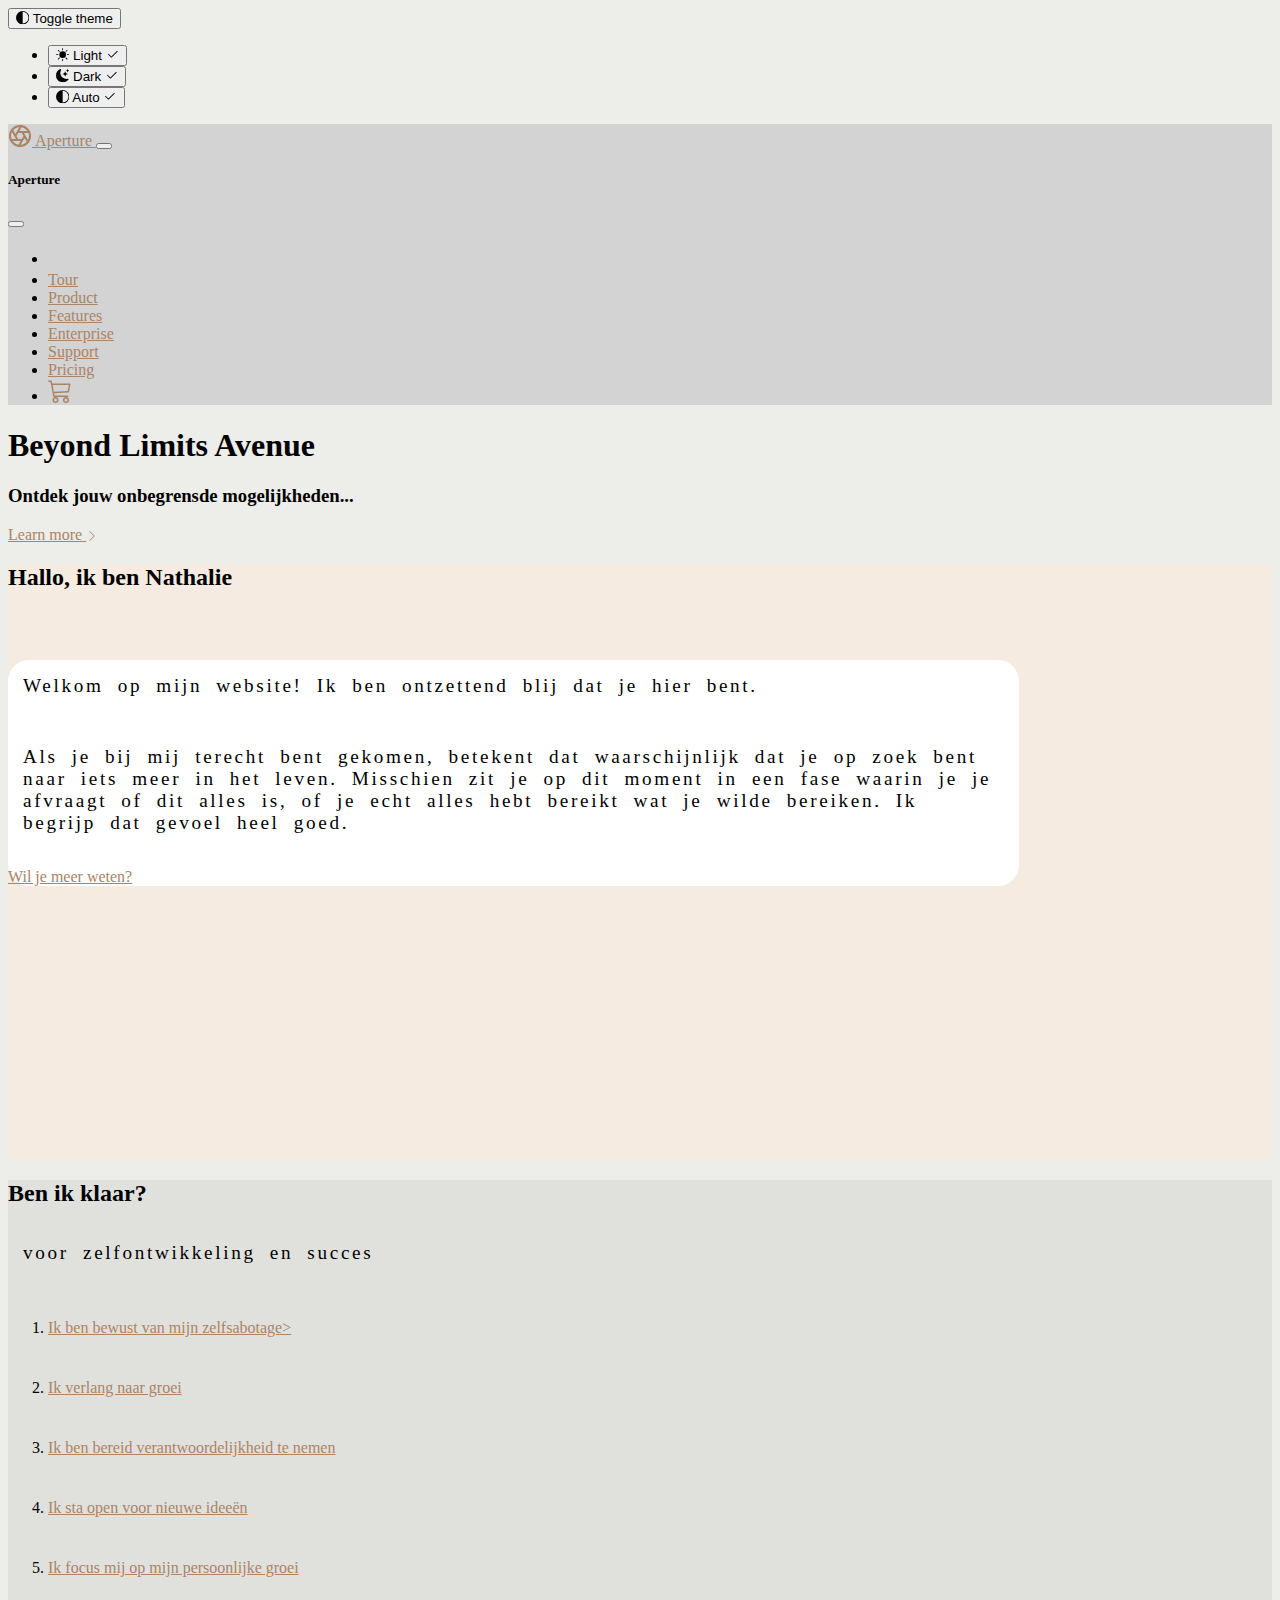
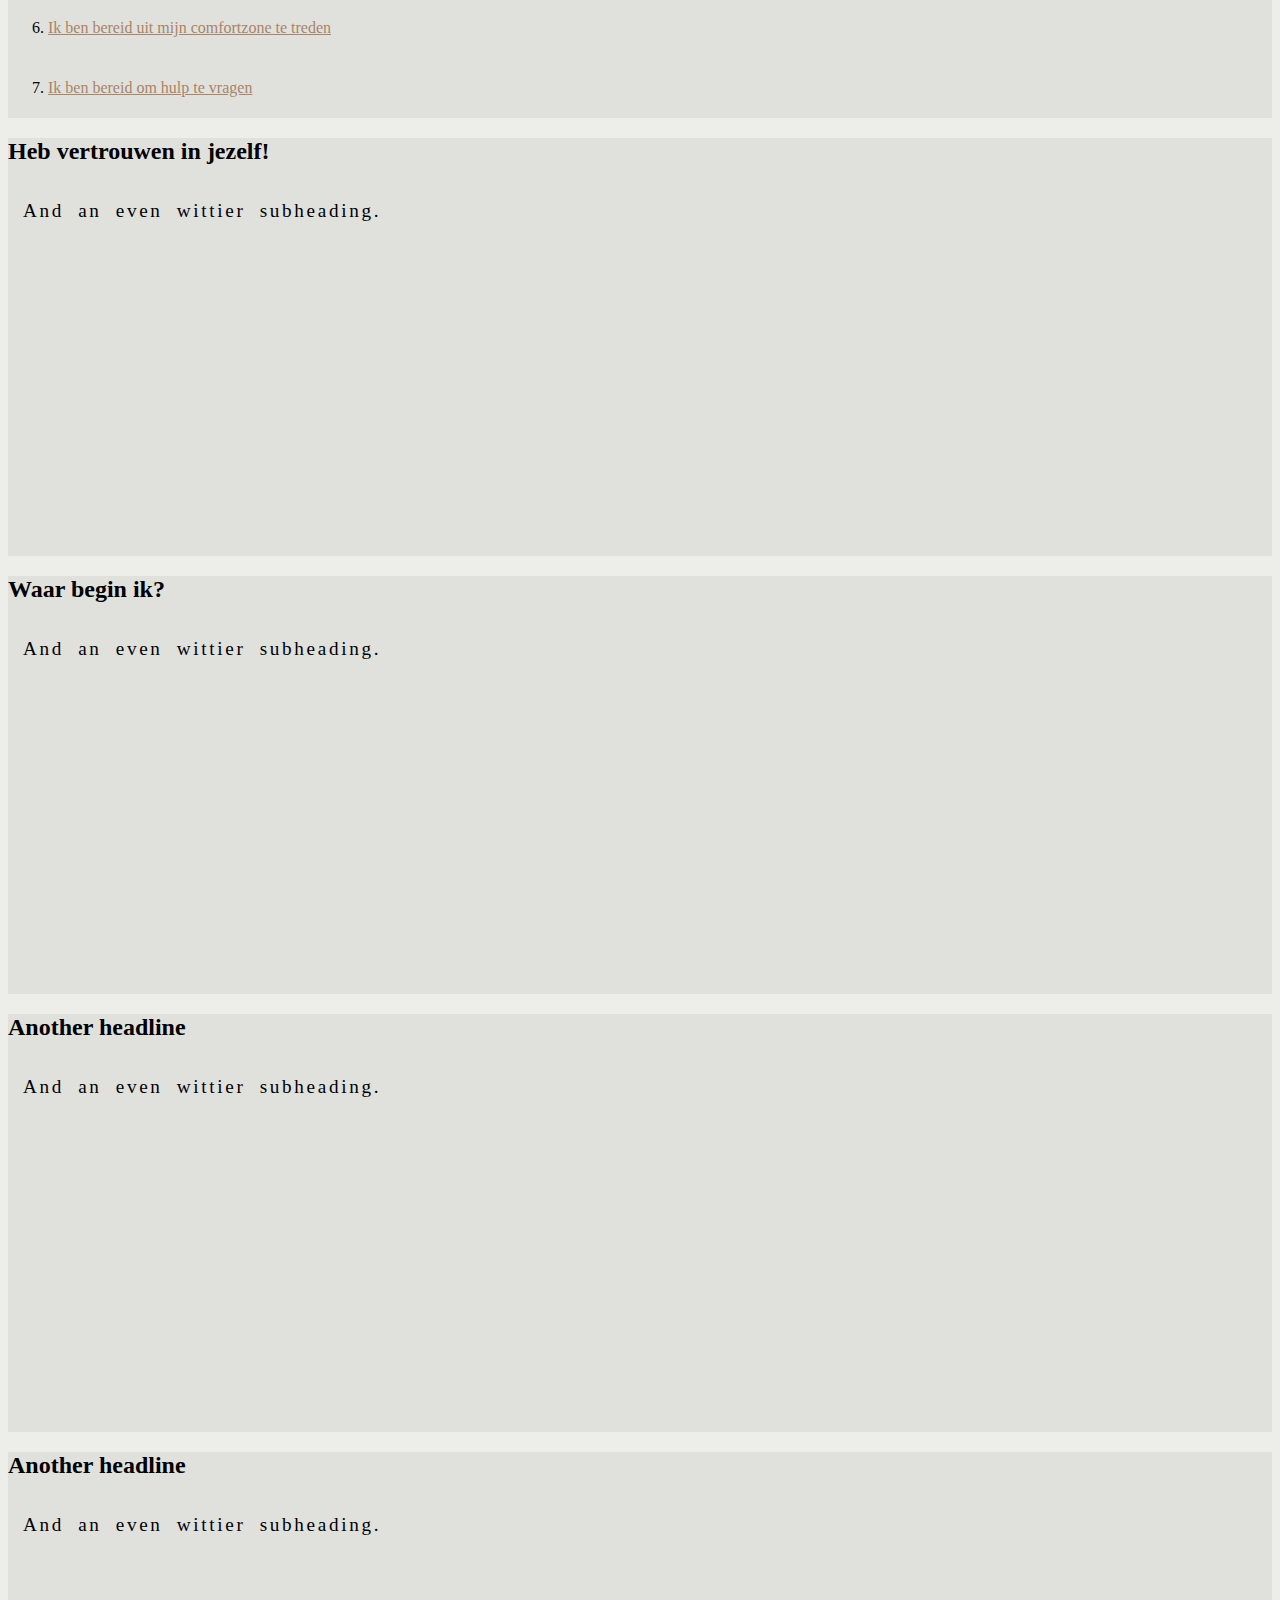
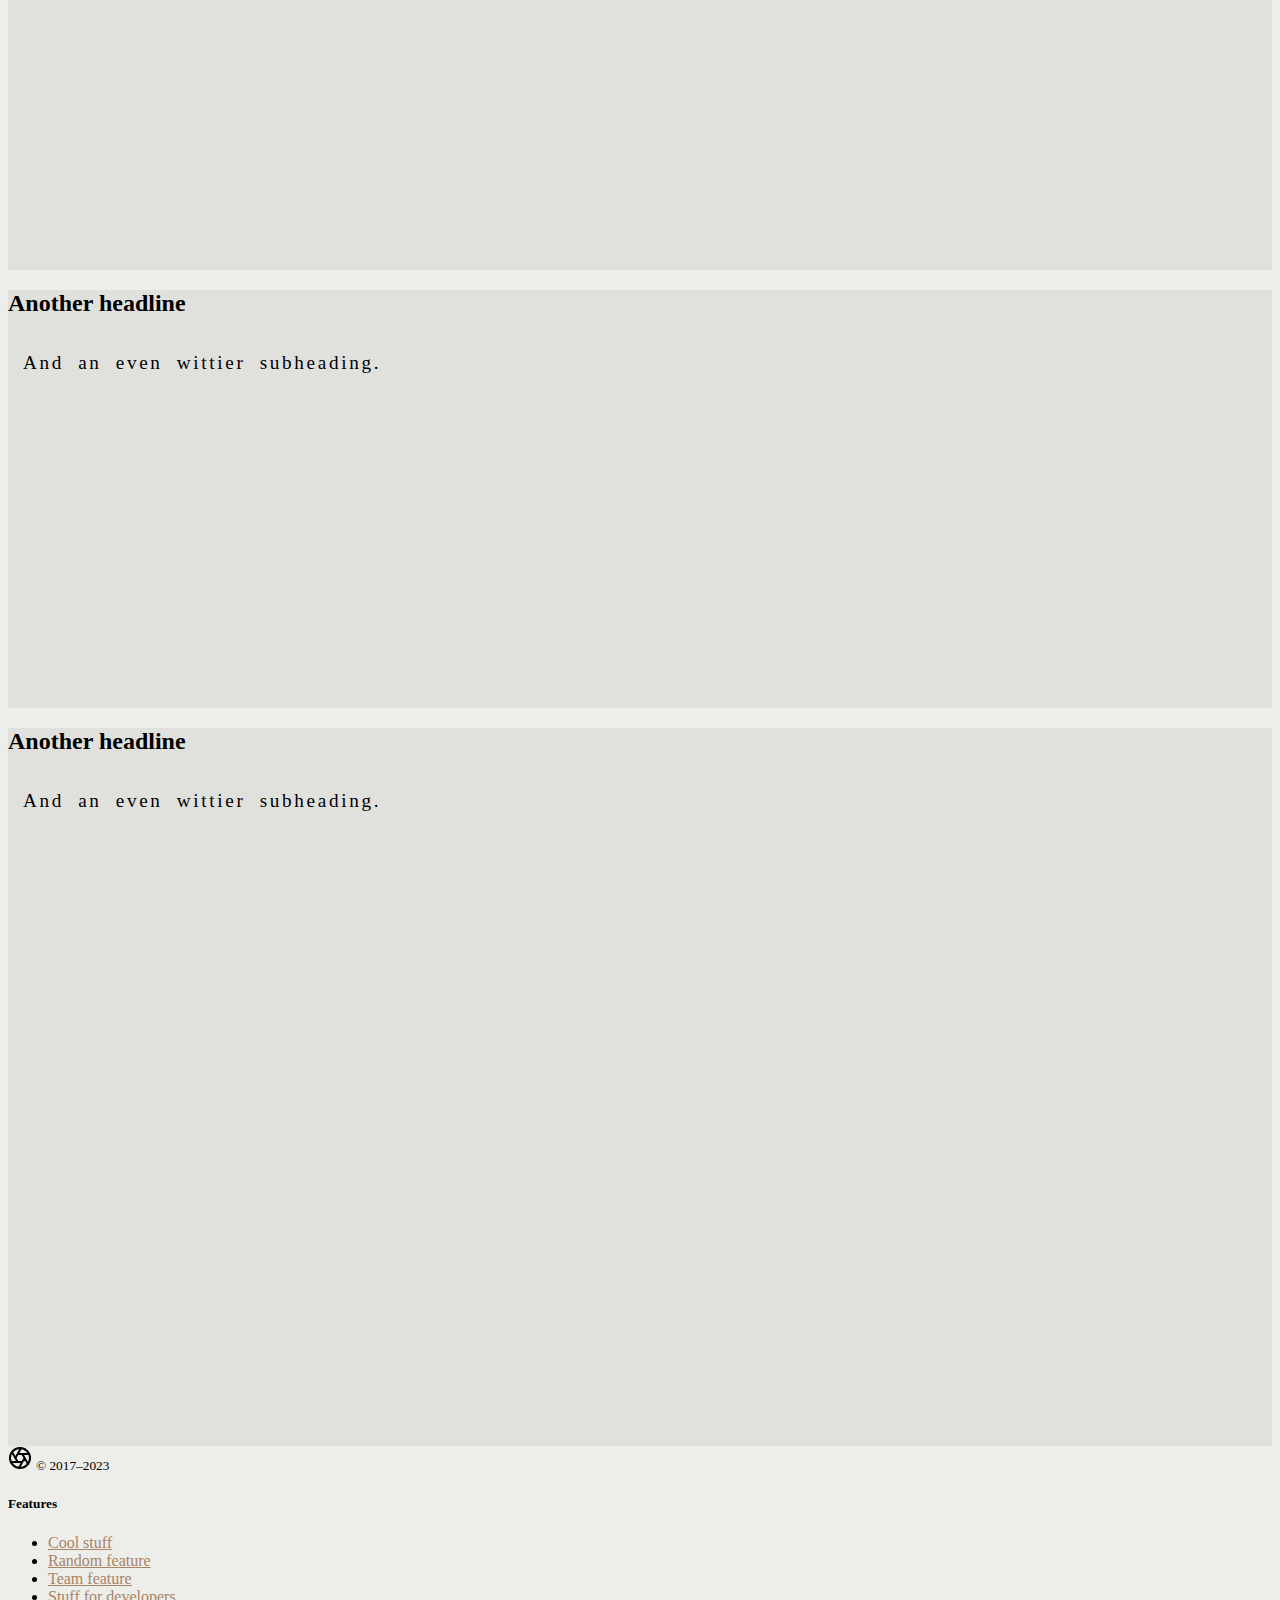
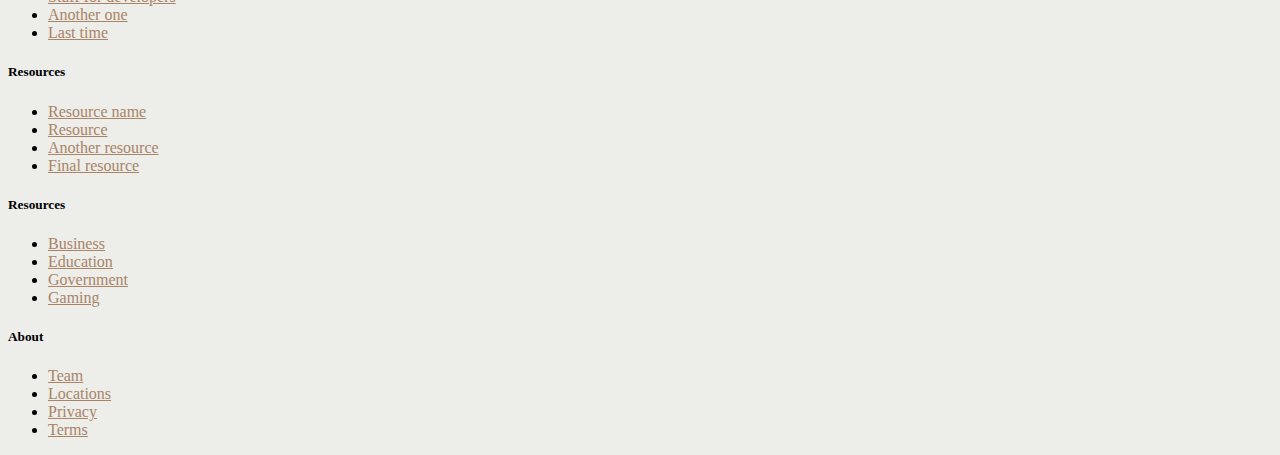
==== index.html @ 9bdaea8e "Add files via upload" ====
<!doctype html>
<html lang="en">
  <head>
    <meta charset="utf-8">
    <meta name="viewport" content="width=device-width, initial-scale=1">
    <title>Bootstrap demo</title>
    <link href="https://cdn.jsdelivr.net/npm/bootstrap@5.3.0/dist/css/bootstrap.min.css" rel="stylesheet" integrity="sha384-9ndCyUaIbzAi2FUVXJi0CjmCapSmO7SnpJef0486qhLnuZ2cdeRhO02iuK6FUUVM" crossorigin="anonymous">
    <link rel="canonical" href="https://getbootstrap.com/docs/5.3/examples/product/">

    

    

    <link href="/docs/5.3/dist/css/bootstrap.min.css" rel="stylesheet" integrity="sha384-9ndCyUaIbzAi2FUVXJi0CjmCapSmO7SnpJef0486qhLnuZ2cdeRhO02iuK6FUUVM" crossorigin="anonymous">
    
        <!-- Favicons -->
    <link rel="apple-touch-icon" href="/docs/5.3/assets/img/favicons/apple-touch-icon.png" sizes="180x180">
    <link rel="icon" href="/docs/5.3/assets/img/favicons/favicon-32x32.png" sizes="32x32" type="image/png">
    <link rel="icon" href="/docs/5.3/assets/img/favicons/favicon-16x16.png" sizes="16x16" type="image/png">
    <link rel="manifest" href="/docs/5.3/assets/img/favicons/manifest.json">
    <link rel="mask-icon" href="/docs/5.3/assets/img/favicons/safari-pinned-tab.svg" color="#712cf9">
    <link rel="icon" href="/docs/5.3/assets/img/favicons/favicon.ico">
    <meta name="theme-color" content="#712cf9">
    
    
        <style>
          
    
          .b-example-divider {
            width: 100%;
            height: 3rem;
            background-color: #f5ebe0;
            border: solid rgba(0, 0, 0, .15);
            border-width: 1px 0;
            box-shadow: inset 0 .5em 1.5em rgba(0, 0, 0, .1), inset 0 .125em .5em rgba(0, 0, 0, .15);
          }
   
          .b-example-vr {
            flex-shrink: 0;
            width: 1.5rem;
            height: 100vh;
          }
    
          .bi {
            vertical-align: -.125em;
            fill: currentColor;
          }
    
          .nav-scroller {
            position: relative;
            z-index: 2;
            height: 2.75rem;
            overflow-y: hidden;
          }
    
          .nav-scroller .nav {
            display: flex;
            flex-wrap: nowrap;
            padding-bottom: 1rem;
            margin-top: -1px;
            overflow-x: auto;
            text-align: center;
            white-space: nowrap;
            -webkit-overflow-scrolling: touch;
          }
          .navbar{
             background-color:#d3d3d3;
          }
           body{
          background-color: #edede9;
          }
         
          .btn-bd-primary {
        --bd-violet-bg: #712cf9;
        --bd-violet-rgb: 112.520718, 44.062154, 249.437846;

        --bs-btn-font-weight: 600;
        --bs-btn-color: var(--bs-white);
        --bs-btn-bg: var(--bd-violet-bg);
        --bs-btn-border-color: var(--bd-violet-bg);
        --bs-btn-hover-color: var(--bs-white);
        --bs-btn-hover-bg: #6528e0;
        --bs-btn-hover-border-color: #6528e0;
        --bs-btn-focus-shadow-rgb: var(--bd-violet-rgb);
        --bs-btn-active-color: var(--bs-btn-hover-color);
        --bs-btn-active-bg: #5a23c8;
        --bs-btn-active-border-color: #5a23c8;
      }
    
          .bd-mode-toggle {
            z-index: 1500;
          }
      
        </style>
    
        
        <!-- Custom styles for this template -->
        <link href="product.css" rel="stylesheet">
      </head>
      <body>
        <svg xmlns="http://www.w3.org/2000/svg" style="display: none;">
          <symbol id="check2" viewBox="0 0 16 16">
            <path d="M13.854 3.646a.5.5 0 0 1 0 .708l-7 7a.5.5 0 0 1-.708 0l-3.5-3.5a.5.5 0 1 1 .708-.708L6.5 10.293l6.646-6.647a.5.5 0 0 1 .708 0z"/>
          </symbol>
          <symbol id="circle-half" viewBox="0 0 16 16">
            <path d="M8 15A7 7 0 1 0 8 1v14zm0 1A8 8 0 1 1 8 0a8 8 0 0 1 0 16z"/>
          </symbol>
          <symbol id="moon-stars-fill" viewBox="0 0 16 16">
            <path d="M6 .278a.768.768 0 0 1 .08.858 7.208 7.208 0 0 0-.878 3.46c0 4.021 3.278 7.277 7.318 7.277.527 0 1.04-.055 1.533-.16a.787.787 0 0 1 .81.316.733.733 0 0 1-.031.893A8.349 8.349 0 0 1 8.344 16C3.734 16 0 12.286 0 7.71 0 4.266 2.114 1.312 5.124.06A.752.752 0 0 1 6 .278z"/>
            <path d="M10.794 3.148a.217.217 0 0 1 .412 0l.387 1.162c.173.518.579.924 1.097 1.097l1.162.387a.217.217 0 0 1 0 .412l-1.162.387a1.734 1.734 0 0 0-1.097 1.097l-.387 1.162a.217.217 0 0 1-.412 0l-.387-1.162A1.734 1.734 0 0 0 9.31 6.593l-1.162-.387a.217.217 0 0 1 0-.412l1.162-.387a1.734 1.734 0 0 0 1.097-1.097l.387-1.162zM13.863.099a.145.145 0 0 1 .274 0l.258.774c.115.346.386.617.732.732l.774.258a.145.145 0 0 1 0 .274l-.774.258a1.156 1.156 0 0 0-.732.732l-.258.774a.145.145 0 0 1-.274 0l-.258-.774a1.156 1.156 0 0 0-.732-.732l-.774-.258a.145.145 0 0 1 0-.274l.774-.258c.346-.115.617-.386.732-.732L13.863.1z"/>
          </symbol>
          <symbol id="sun-fill" viewBox="0 0 16 16">
            <path d="M8 12a4 4 0 1 0 0-8 4 4 0 0 0 0 8zM8 0a.5.5 0 0 1 .5.5v2a.5.5 0 0 1-1 0v-2A.5.5 0 0 1 8 0zm0 13a.5.5 0 0 1 .5.5v2a.5.5 0 0 1-1 0v-2A.5.5 0 0 1 8 13zm8-5a.5.5 0 0 1-.5.5h-2a.5.5 0 0 1 0-1h2a.5.5 0 0 1 .5.5zM3 8a.5.5 0 0 1-.5.5h-2a.5.5 0 0 1 0-1h2A.5.5 0 0 1 3 8zm10.657-5.657a.5.5 0 0 1 0 .707l-1.414 1.415a.5.5 0 1 1-.707-.708l1.414-1.414a.5.5 0 0 1 .707 0zm-9.193 9.193a.5.5 0 0 1 0 .707L3.05 13.657a.5.5 0 0 1-.707-.707l1.414-1.414a.5.5 0 0 1 .707 0zm9.193 2.121a.5.5 0 0 1-.707 0l-1.414-1.414a.5.5 0 0 1 .707-.707l1.414 1.414a.5.5 0 0 1 0 .707zM4.464 4.465a.5.5 0 0 1-.707 0L2.343 3.05a.5.5 0 1 1 .707-.707l1.414 1.414a.5.5 0 0 1 0 .708z"/>
          </symbol>
        </svg>
    
        <div class="dropdown position-fixed bottom-0 end-0 mb-3 me-3 bd-mode-toggle">
          <button class="btn btn-bd-primary py-2 dropdown-toggle d-flex align-items-center"
                  id="bd-theme"
                  type="button"
                  aria-expanded="false"
                  data-bs-toggle="dropdown"
                  aria-label="Toggle theme (auto)">
            <svg class="bi my-1 theme-icon-active" width="1em" height="1em"><use href="#circle-half"></use></svg>
            <span class="visually-hidden" id="bd-theme-text">Toggle theme</span>
          </button>
          <ul class="dropdown-menu dropdown-menu-end shadow" aria-labelledby="bd-theme-text">
            <li>
              <button type="button" class="dropdown-item d-flex align-items-center" data-bs-theme-value="light" aria-pressed="false">
                <svg class="bi me-2 opacity-50 theme-icon" width="1em" height="1em"><use href="#sun-fill"></use></svg>
                Light
                <svg class="bi ms-auto d-none" width="1em" height="1em"><use href="#check2"></use></svg>
              </button>
            </li>
            <li>
              <button type="button" class="dropdown-item d-flex align-items-center" data-bs-theme-value="dark" aria-pressed="false">
                <svg class="bi me-2 opacity-50 theme-icon" width="1em" height="1em"><use href="#moon-stars-fill"></use></svg>
                Dark
                <svg class="bi ms-auto d-none" width="1em" height="1em"><use href="#check2"></use></svg>
              </button>
            </li>
            <li>
              <button type="button" class="dropdown-item d-flex align-items-center active" data-bs-theme-value="auto" aria-pressed="true">
                <svg class="bi me-2 opacity-50 theme-icon" width="1em" height="1em"><use href="#circle-half"></use></svg>
                Auto
                <svg class="bi ms-auto d-none" width="1em" height="1em"><use href="#check2"></use></svg>
              </button>
            </li>
          </ul>
        </div>
    
        
    <svg xmlns="http://www.w3.org/2000/svg" style="display: none;">
      <symbol id="aperture" fill="none" stroke="currentColor" stroke-linecap="round" stroke-linejoin="round" stroke-width="2" viewBox="0 0 24 24">
        <circle cx="12" cy="12" r="10"/>
        <path d="M14.31 8l5.74 9.94M9.69 8h11.48M7.38 12l5.74-9.94M9.69 16L3.95 6.06M14.31 16H2.83m13.79-4l-5.74 9.94"/>
      </symbol>
      <symbol id="cart" viewBox="0 0 16 16">
        <path d="M0 1.5A.5.5 0 0 1 .5 1H2a.5.5 0 0 1 .485.379L2.89 3H14.5a.5.5 0 0 1 .49.598l-1 5a.5.5 0 0 1-.465.401l-9.397.472L4.415 11H13a.5.5 0 0 1 0 1H4a.5.5 0 0 1-.491-.408L2.01 3.607 1.61 2H.5a.5.5 0 0 1-.5-.5zM3.102 4l.84 4.479 9.144-.459L13.89 4H3.102zM5 12a2 2 0 1 0 0 4 2 2 0 0 0 0-4zm7 0a2 2 0 1 0 0 4 2 2 0 0 0 0-4zm-7 1a1 1 0 1 1 0 2 1 1 0 0 1 0-2zm7 0a1 1 0 1 1 0 2 1 1 0 0 1 0-2z"/>
      </symbol>
      <symbol id="chevron-right" viewBox="0 0 16 16">
        <path fill-rule="evenodd" d="M4.646 1.646a.5.5 0 0 1 .708 0l6 6a.5.5 0 0 1 0 .708l-6 6a.5.5 0 0 1-.708-.708L10.293 8 4.646 2.354a.5.5 0 0 1 0-.708z"/>
      </symbol>
    </svg>
    
    <nav class="navbar navbar-expand-md  sticky-top border-bottom" >
      <div class="container">
        <a class="navbar-brand d-md-none" href="#">
          <svg class="bi" width="24" height="24"><use xlink:href="#aperture"/></svg>
          Aperture
        </a>
        <button class="navbar-toggler" type="button" data-bs-toggle="offcanvas" data-bs-target="#offcanvas" aria-controls="#offcanvas" aria-label="Toggle navigation">
          <span class="navbar-toggler-icon"></span>
        </button>
        <div class="offcanvas offcanvas-end" tabindex="-1" id="#offcanvas" aria-labelledby="#offcanvasLabel">
          <div class="offcanvas-header">
            <h5 class="offcanvas-title" id="#offcanvasLabel">Aperture</h5>
            <button type="button" class="btn-close" data-bs-dismiss="offcanvas" aria-label="Close"></button>
          </div>
          <div class="offcanvas-body">
            <ul class="navbar-nav flex-grow-1 justify-content-between">
              <li class="nav-item"><a class="nav-link" href="#">
               <h1></h1>
              </a></li>
              <li class="nav-item"><a class="nav-link" href="#">Tour</a></li>
              <li class="nav-item"><a class="nav-link" href="#">Product</a></li>
              <li class="nav-item"><a class="nav-link" href="#">Features</a></li>
              <li class="nav-item"><a class="nav-link" href="#">Enterprise</a></li>
              <li class="nav-item"><a class="nav-link" href="#">Support</a></li>
              <li class="nav-item"><a class="nav-link" href="#">Pricing</a></li>
              <li class="nav-item"><a class="nav-link" href="#">
                <svg class="bi" width="24" height="24"><use xlink:href="#cart"/></svg>
              </a></li>
            </ul>
          </div>
        </div>
      </div>
    </nav>
    
    <main>
      <div class="position-relative overflow-hidden p-3 p-md-5 m-md-3 text-center bg-body-tertiary">
        <div class="col-md-6 p-lg-5 mx-auto my-5">
          <h1 class="display-5 fw-bold">Beyond Limits Avenue</h1>
          <h3 class="fw-normal text-muted mb-3">Ontdek jouw onbegrensde mogelijkheden...</h3>
          <div class="d-flex gap-3 justify-content-center lead fw-normal">
            <a class="icon-link" href="#">
              Learn more
              <svg class="bi"><use xlink:href="#chevron-right"/></svg>
            </a>
          </div>
        </div>
        <div class="product-device shadow-sm d-none d-md-block"></div>
    <div class="product-device product-device-2 shadow-sm d-none d-md-block"></div>
  </div>

  <div id="inhoud" class="d-md-flex flex-md-equal w-100 my-md-3 ps-md-3">
    <div class="text-bg  me-md-3 pt-3 px-3 pt-md-5 px-md-5 text-center overflow-hidden" font-weight="300" style="background-color: #f5ebe0;">
      <div class="my-3 py-3" >
        <h2 class="display-5">Hallo, ik ben Nathalie</h2>
        <p class="lead">
        </p>
      </div>
      <div class=" shadow-sm mx-auto" style="width: 80%; height: 500px; border-radius: 21px 21px 21px 21px;">
       <div id="zin"><p> Welkom op mijn website! Ik ben ontzettend blij dat je hier bent.</p><p> Als je bij mij terecht bent gekomen, betekent dat waarschijnlijk dat je op zoek bent naar iets meer in het leven. Misschien zit je op dit moment in een fase waarin je je afvraagt of dit alles is, of je echt alles hebt bereikt wat je wilde bereiken. Ik begrijp dat gevoel heel goed.</p>
       <a href="overmij.html">Wil je meer weten?</a>
       </div>
        </div>
    </div>
   
    <div class=" me-md-3 pt-3 px-3 pt-md-5 px-md-5 text-center overflow-hidden" style="background-color: #e0e1dd" >
      <div class="my-3 p-3">
        <h2 class="display-5">Ben ik klaar?</h2>
        <p class="lead">voor zelfontwikkeling en succes</p>
      </div>
      <div class=" mx-auto" style="width: 80%; height: auto; border-radius: 21px 21px 21px 21px; line-height: 45pt;">
      <ol>
        <li><a href="">Ik ben bewust van mijn zelfsabotage></a></li>
        <li><a href="">Ik verlang naar groei</a></li>
        <li><a href="">Ik ben bereid verantwoordelijkheid te nemen</a></li>
        <li><a href="">Ik sta open voor nieuwe ideeën</a></li>
        <li><a href="">Ik focus mij op mijn persoonlijke groei</a></li>
        <li><a href="">Ik ben bereid uit mijn comfortzone te treden</a></li>
        <li><a href="">Ik ben bereid om hulp te vragen</a></li>
       </ol>
      </div>
    </div>
  </div>

  <div class="d-md-flex flex-md-equal w-100 my-md-3 ps-md-3">
    <div class="text-bg me-md-3 pt-3 px-3 pt-md-5 px-md-5 text-center overflow-hidden" style="background-color: #e0e1dd;">
      <div class="my-3 p-3">
        <h2 class="display-5">Heb vertrouwen in jezelf!</h2>
        <p class="lead">And an even wittier subheading.</p>
      </div>
      <div class="bg-light shadow-sm mx-auto" style="width: 80%; height: 300px; border-radius: 21px 21px 0 0;"></div>
    </div>
    <div class=" me-md-3 pt-3 px-3 pt-md-5 px-md-5 text-center overflow-hidden" style="background-color: #e0e1dd;" >
      <div class="my-3 py-3">
        <h2 class="display-5">Waar begin ik?</h2>
        <p class="lead">And an even wittier subheading.</p>
      </div>
      <div class="bg-light shadow-sm mx-auto" style="width: 80%; height: 300px; border-radius: 21px 21px 0 0;"></div>
    </div>
  </div>

  <div class="d-md-flex flex-md-equal w-100 my-md-3 ps-md-3">
    <div class="text-bg me-md-3 pt-3 px-3 pt-md-5 px-md-5 text-center overflow-hidden" style="background-color: #e0e1dd;">
      <div class="my-3 p-3">
        <h2 class="display-5">Another headline</h2>
        <p class="lead">And an even wittier subheading.</p>
      </div>
      <div class="bg-body shadow-sm mx-auto" style="width: 80%; height: 300px; border-radius: 21px 21px 0 0;"></div>
    </div>
    <div class=" me-md-3 pt-3 px-3 pt-md-5 px-md-5 text-center overflow-hidden" style="background-color: #e0e1dd;">
      <div class="my-3 py-3">
        <h2 class="display-5">Another headline</h2>
        <p class="lead">And an even wittier subheading.</p>
      </div>
      <div class="bg-body shadow-sm mx-auto" style="width: 80%; height: 300px; border-radius: 21px 21px 0 0;"></div>
    </div>
  </div>

  <div class="d-md-flex flex-md-equal w-100 my-md-3 ps-md-3">
    <div class=" me-md-3 pt-3 px-3 pt-md-5 px-md-5 text-center overflow-hidden" style="background-color: #e0e1dd;" >
      <div class="my-3 p-3">
        <h2 class="display-5">Another headline</h2>
        <p class="lead">And an even wittier subheading.</p>
      </div>
      <div class="bg-body shadow-sm mx-auto" style="width: 80%; height: 300px; border-radius: 21px 21px 0 0;"></div>
    </div>
    <div class=" me-md-3 pt-3 px-3 pt-md-5 px-md-5 text-center overflow-hidden" style="background-color: #e0e1dd;">
      <div class="my-3 py-3">
        <h2 class="display-5">Another headline</h2>
        <p class="lead">And an even wittier subheading.</p>
      </div>
      <div class="bg-body shadow-sm mx-auto" style="width: 80%; height: 600px; border-radius: 21px 21px 0 0;"></div>
    </div>
  </div>

</main>

<footer class="container py-5">
  <div class="row">
    <div class="col-12 col-md">
      <svg xmlns="http://www.w3.org/2000/svg" width="24" height="24" fill="none" stroke="currentColor" stroke-linecap="round" stroke-linejoin="round" stroke-width="2" class="d-block mb-2" role="img" viewBox="0 0 24 24"><title>Product</title><circle cx="12" cy="12" r="10"/><path d="M14.31 8l5.74 9.94M9.69 8h11.48M7.38 12l5.74-9.94M9.69 16L3.95 6.06M14.31 16H2.83m13.79-4l-5.74 9.94"/></svg>
      <small class="d-block mb-3 text-body-secondary">&copy; 2017–2023</small>
    </div>
    <div class="col-6 col-md">
      <h5>Features</h5>
      <ul class="list-unstyled text-small">
        <li><a class="link-secondary text-decoration-none" href="#">Cool stuff</a></li>
        <li><a class="link-secondary text-decoration-none" href="#">Random feature</a></li>
        <li><a class="link-secondary text-decoration-none" href="#">Team feature</a></li>
        <li><a class="link-secondary text-decoration-none" href="#">Stuff for developers</a></li>
        <li><a class="link-secondary text-decoration-none" href="#">Another one</a></li>
        <li><a class="link-secondary text-decoration-none" href="#">Last time</a></li>
      </ul>
    </div>
    <div class="col-6 col-md">
      <h5>Resources</h5>
      <ul class="list-unstyled text-small">
        <li><a class="link-secondary text-decoration-none" href="#">Resource name</a></li>
        <li><a class="link-secondary text-decoration-none" href="#">Resource</a></li>
        <li><a class="link-secondary text-decoration-none" href="#">Another resource</a></li>
        <li><a class="link-secondary text-decoration-none" href="#">Final resource</a></li>
      </ul>
    </div>
    <div class="col-6 col-md">
      <h5>Resources</h5>
      <ul class="list-unstyled text-small">
        <li><a class="link-secondary text-decoration-none" href="#">Business</a></li>
        <li><a class="link-secondary text-decoration-none" href="#">Education</a></li>
        <li><a class="link-secondary text-decoration-none" href="#">Government</a></li>
        <li><a class="link-secondary text-decoration-none" href="#">Gaming</a></li>
      </ul>
    </div>
    <div class="col-6 col-md">
      <h5>About</h5>
      <ul class="list-unstyled text-small">
        <li><a class="link-secondary text-decoration-none" href="#">Team</a></li>
        <li><a class="link-secondary text-decoration-none" href="#">Locations</a></li>
        <li><a class="link-secondary text-decoration-none" href="#">Privacy</a></li>
        <li><a class="link-secondary text-decoration-none" href="#">Terms</a></li>
      </ul>
    </div>
  </div>
    </footer>
    <script src="https://cdn.jsdelivr.net/npm/@popperjs/core@2.11.8/dist/umd/popper.min.js" integrity="sha384-I7E8VVD/ismYTF4hNIPjVp/Zjvgyol6VFvRkX/vR+Vc4jQkC+hVqc2pM8ODewa9r" crossorigin="anonymous"></script>
<script src="https://cdn.jsdelivr.net/npm/bootstrap@5.3.0/dist/js/bootstrap.min.js" integrity="sha384-fbbOQedDUMZZ5KreZpsbe1LCZPVmfTnH7ois6mU1QK+m14rQ1l2bGBq41eYeM/fS" crossorigin="anonymous"></script>
</html>
---- product.css ----
@font-face {
  font-family: 'opensans';
  src: url(fonts/OpenSans_SemiCondensed-Light.ttf);
}
@font-face {
  font-family: 'opensans2';
  src: url(fonts/OpenSans_Condensed-Bold);
 }
p {
  font-family: 'opensans';
  font-size: larger;
  word-spacing: 5pt;
  letter-spacing: 2pt;
  padding: 15px;
}
a {
  color: #a98467
}
.display-5{
  font-family: 'opensans2';
  
}
.container {
  max-width: 960px;
}

.icon-link > .bi {
  width: .75em;
  height: .75em;
  
 }

/*
 * 
 */


 #zin{ 
  background-color: #ffffff;
  border-radius: 21px 21px 21px 21px;
}
/*
 * Extra utilities
 */

.flex-equal > * {
  flex: 1;
}
@media (min-width: 768px) {
  .flex-md-equal > * {
    flex: 1;
  }
}
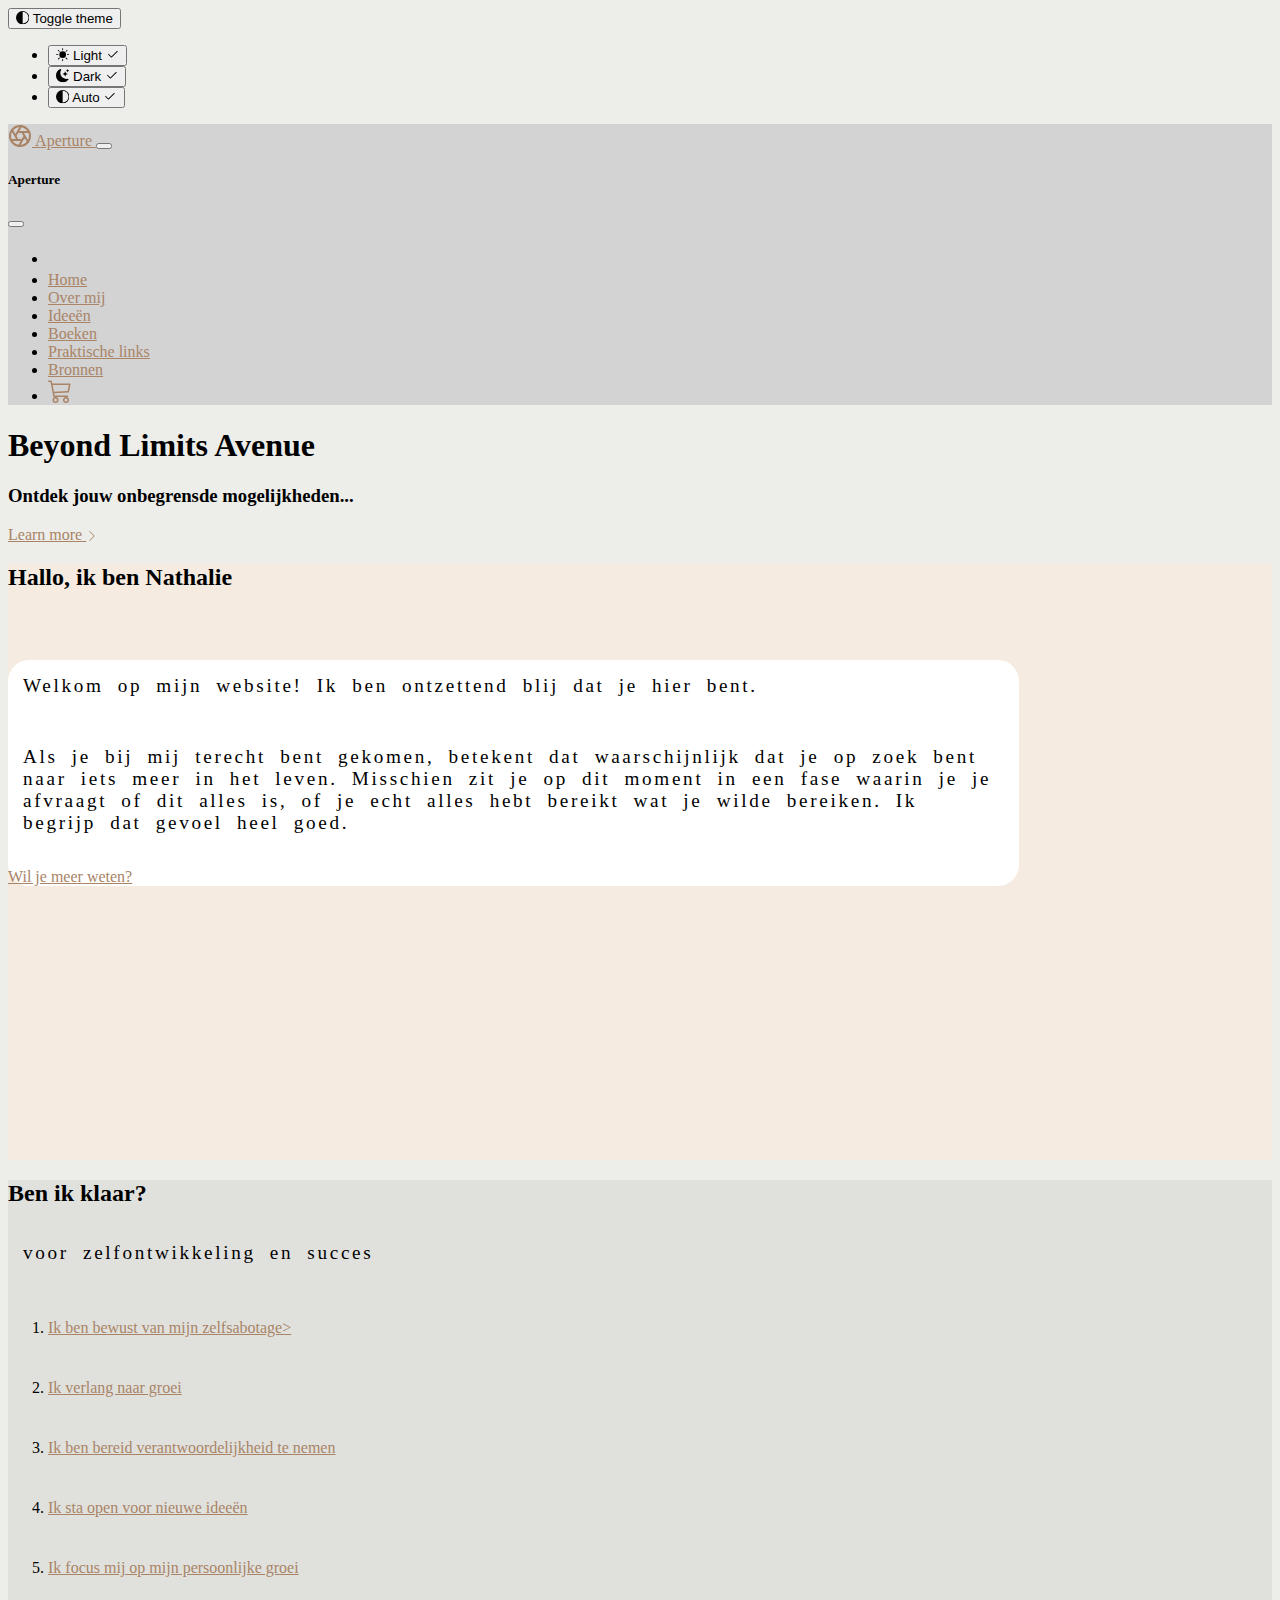
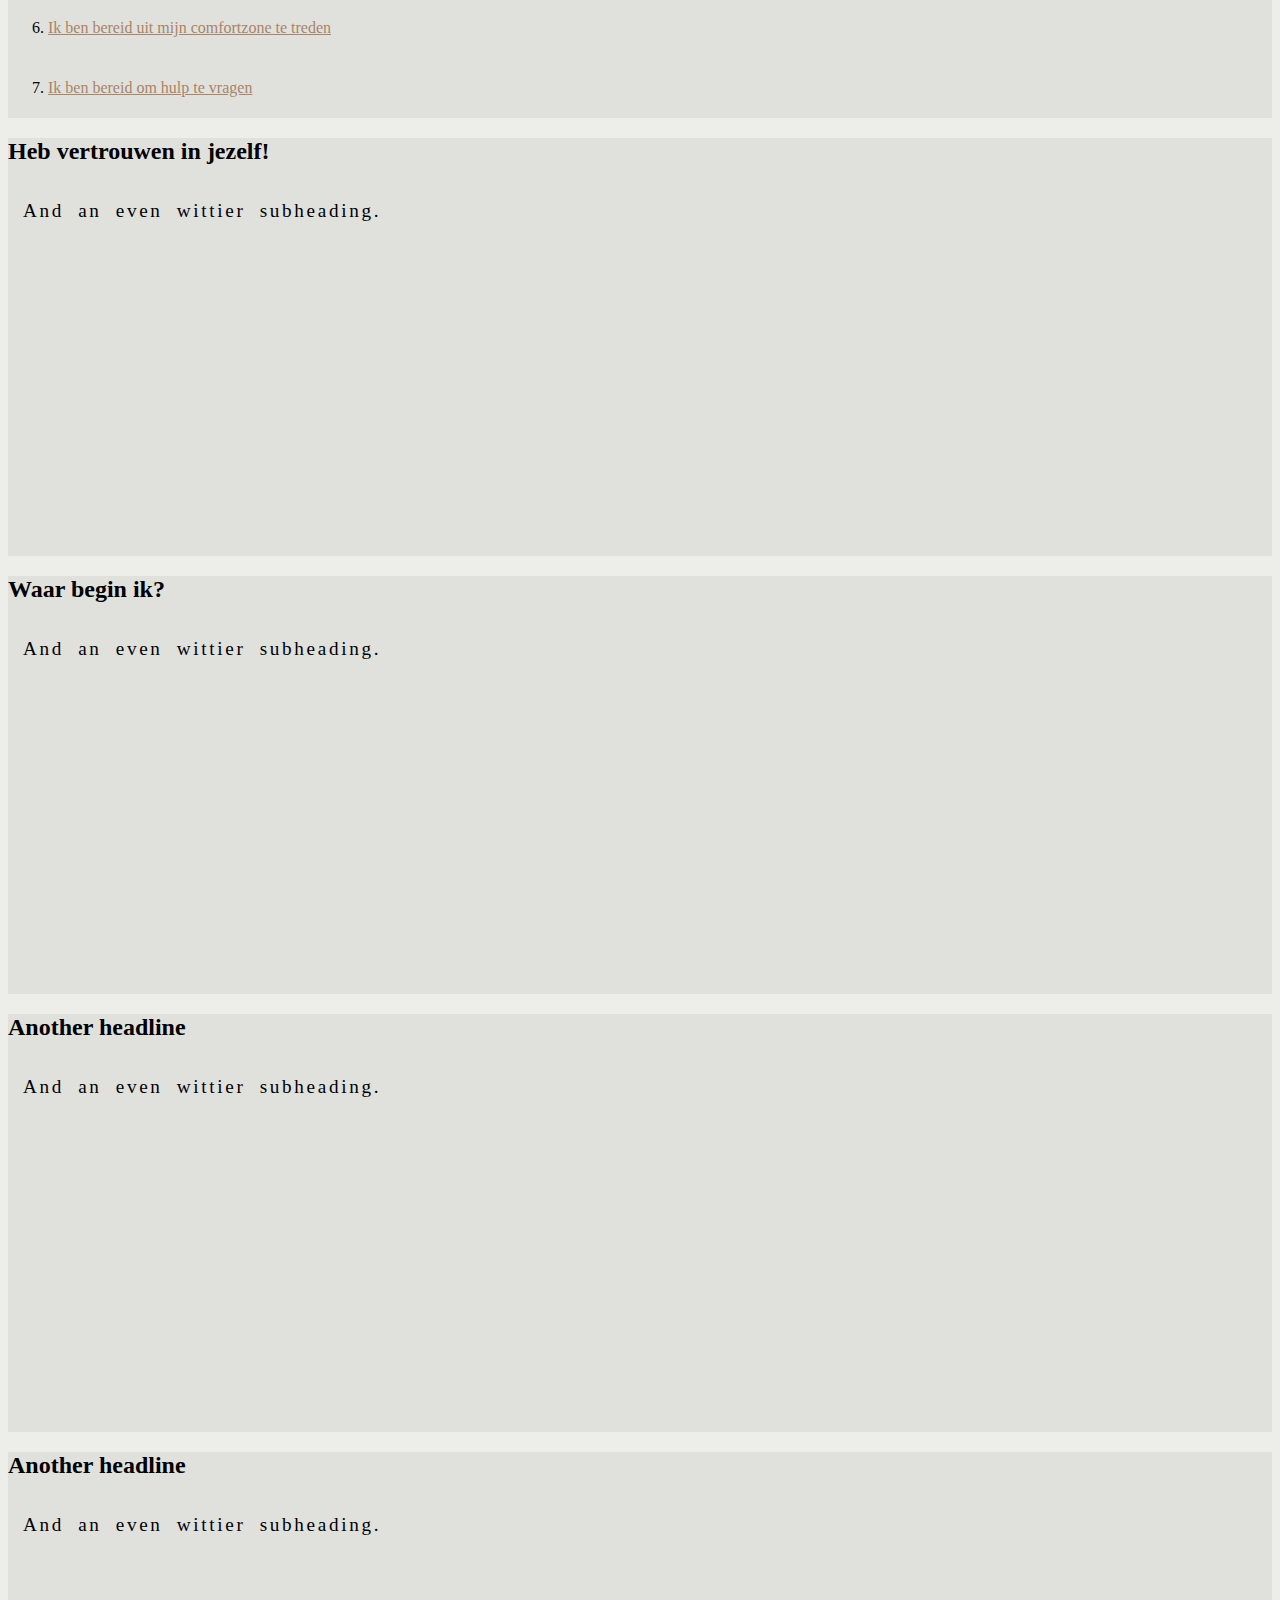
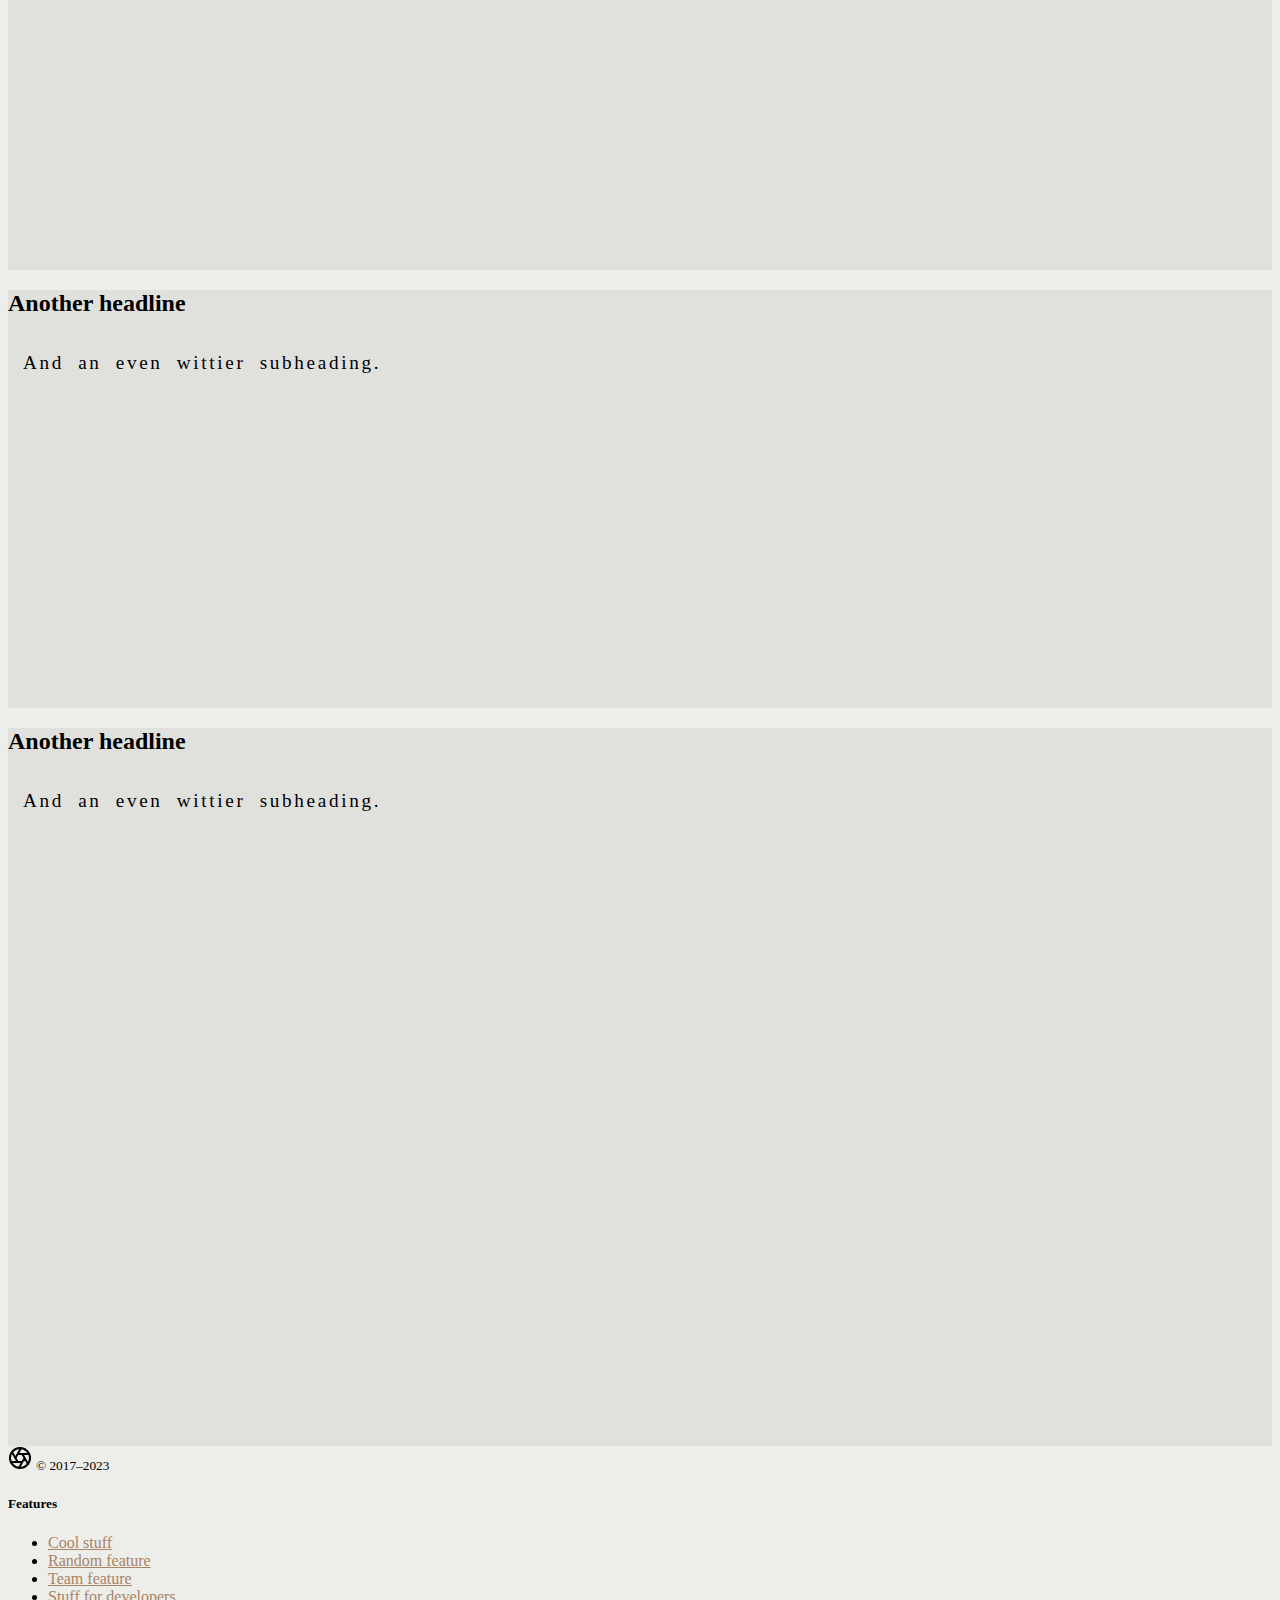
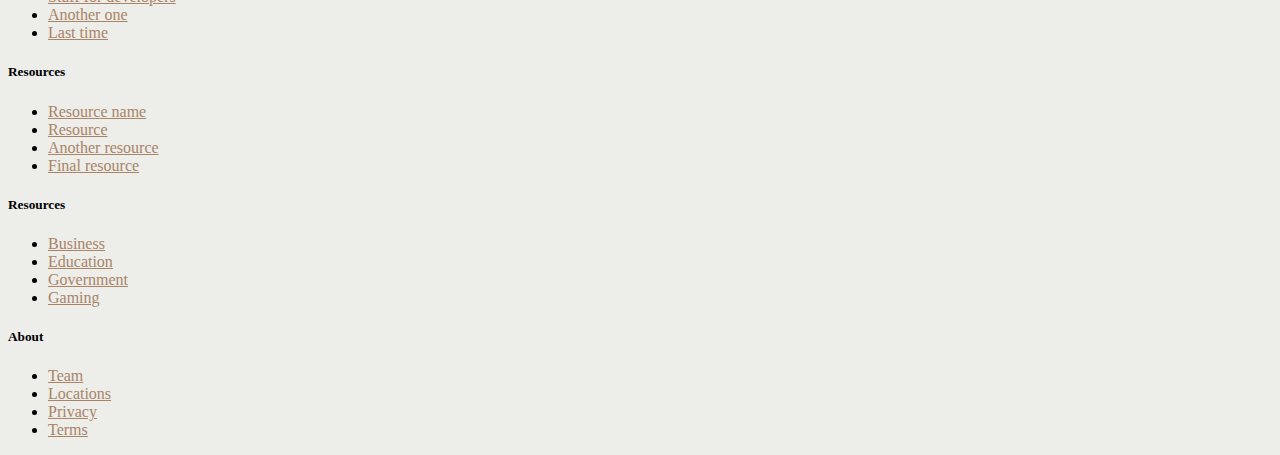
==== commit 28180021: "Update index.html" ====
--- a/index.html
+++ b/index.html
@@ -182,12 +182,12 @@
               <li class="nav-item"><a class="nav-link" href="#">
                <h1></h1>
               </a></li>
-              <li class="nav-item"><a class="nav-link" href="#">Tour</a></li>
-              <li class="nav-item"><a class="nav-link" href="#">Product</a></li>
-              <li class="nav-item"><a class="nav-link" href="#">Features</a></li>
-              <li class="nav-item"><a class="nav-link" href="#">Enterprise</a></li>
-              <li class="nav-item"><a class="nav-link" href="#">Support</a></li>
-              <li class="nav-item"><a class="nav-link" href="#">Pricing</a></li>
+              <li class="nav-item"><a class="nav-link" href="#">Home</a></li>
+              <li class="nav-item"><a class="nav-link" href="#">Over mij</a></li>
+              <li class="nav-item"><a class="nav-link" href="#">Ideeën</a></li>
+              <li class="nav-item"><a class="nav-link" href="#">Boeken</a></li>
+              <li class="nav-item"><a class="nav-link" href="#">Praktische links</a></li>
+              <li class="nav-item"><a class="nav-link" href="#">Bronnen</a></li>
               <li class="nav-item"><a class="nav-link" href="#">
                 <svg class="bi" width="24" height="24"><use xlink:href="#cart"/></svg>
               </a></li>
@@ -347,4 +347,4 @@
     </footer>
     <script src="https://cdn.jsdelivr.net/npm/@popperjs/core@2.11.8/dist/umd/popper.min.js" integrity="sha384-I7E8VVD/ismYTF4hNIPjVp/Zjvgyol6VFvRkX/vR+Vc4jQkC+hVqc2pM8ODewa9r" crossorigin="anonymous"></script>
 <script src="https://cdn.jsdelivr.net/npm/bootstrap@5.3.0/dist/js/bootstrap.min.js" integrity="sha384-fbbOQedDUMZZ5KreZpsbe1LCZPVmfTnH7ois6mU1QK+m14rQ1l2bGBq41eYeM/fS" crossorigin="anonymous"></script>
-</html>+</html>
